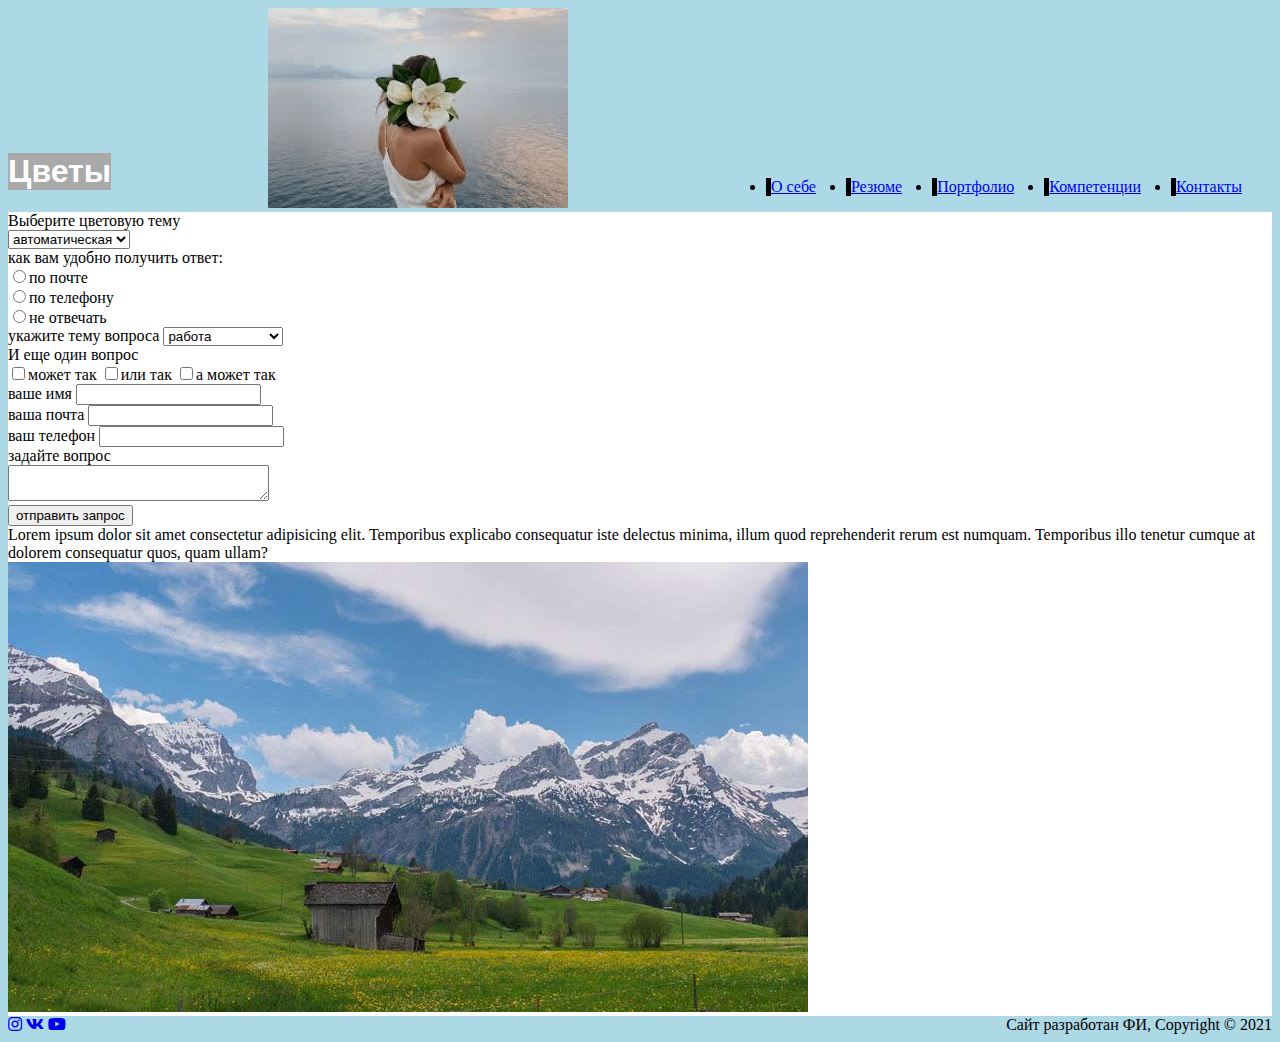
==== js.html @ 6c5c54bf "1" ====
<!DOCTYPE html>
<html lang="en">
<head>
    <meta charset="UTF-8">
    <meta name="viewport" content="width=device-width, initial-scale=1.0">
    <title>example</title>
    <link href="https://use.fontawesome.com/releases/v5.0.13/css/all.css" rel="stylesheet"> 
    <link rel="stylesheet" href="css/style.css"> 
    <script>
        function fanc(){
            document.getElementById('posta').checked=true;
            document.getElementById('tel').checked=true;
            document.getElementById('nootv').checked=true;
        }
    </script>
</head>
<body class="body1">
    <header>
        <div class="header_wrapper">
            <div>
                <h1>Цветы</h1>
            </div>
                <div class="header_logo">
                    <a href = "index.html"><img src="images/logotip.png" alt="Логотип" width="300"></a>
                </div>
    <nav class="header_nav">
        <ul class="header_menu">
            <li class="header_items"><a href = "index.html#osebe">О себе</a></li>
            <li class="header_items"><a href = "pages/summary.html">Резюме</a></li>
            <li class="header_items"><a href = "pages/portfolio.html">Портфолио</a></li>
            <li class="header_items"><a href = "index.html#komp">Компетенции</a></li>
            <li class="header_items"><a href = "pages/contacts.html">Контакты </a></li>

        
        </ul>
    </nav>
    </div>
    </header>

    <main>
        <div><div>Выберите цветовую тему</div>
    <select name="" id="theme">
        <option value="auto">автоматическая</option>
        <option value="light">светлая</option>
        <option value="dark">темная</option>
    </select>
    </div>
        <section class="main-form">
            <form action="" method="get" id="form1" onsubmit="return checkForm(this)">
                <div class="form-div" id="svaz">
                    <div>как вам удобно получить ответ:</div>
                <label for=""><input type="radio" id="posta" value="по почте">по почте</label><br>
                <label for=""><input type="radio" id="tel" value="по телефону">по телефону</label><br>
                <label for=""><input type="radio" id="nootv" value="не отвечать">не отвечать</label>
            </div>
            <div class="form-div">
                <label for="theme">укажите тему вопроса</label>
                <select name="theme" id="theme" class="input-text">
                <option value="">работа</option>
                <option value="">сотрудничество</option>
                <option value="">личное</option>
                </select>
            </div>
            <div class="form-div">
            <div>И еще один вопрос</div>
            <label for="checkbox1"><input type="checkbox" name="" id="checkbox1">может так</label>
            <label for="checkbox2"><input type="checkbox" name="" id="checkbox2">или так</label>
            <label for="checkbox3"><input type="checkbox" name="" id="checkbox3">а может так</label>
            </div>
    
            <div class="form-div">
                <label for="name" class="flex-row">ваше имя</label>
                <input type="text" name="name" id="name" class="input-text">
            </div>
    
            <div class="form-div" id="email1">
                <label for="email" class="flex-row">ваша почта</label>
                <input type="email" name="email" id="email" class="input-text">
            </div>
    
            <div class="form-div" id="tel1">
                <label for="tel" class="flex-row">ваш телефон</label>
                <input type="tel" name="tel" id="tel" class="input-text">
            </div>
    
            <div class="form-div">
                <div>задайте вопрос</div>
                <div>
                    <textarea cols="30"></textarea>
                </div>
            </div>
            <div class="align-center">
                <input type="submit" value="отправить запрос" class="input-text">
            </div>
        </form>
        <script>
         document.getElementById('svaz').addEventListener("click", hiddenClose1);
         function hiddenClose1(){
            let x=document.getElementById('tel1');
            let y=document.getElementById('email1');
         
            if (document.getElementById('posta').checked){
            y.style.visibility='visible';
            }
                else{
                    y.style.visibility='hidden';
            }
            if (document.getElementById('tel').checked){
            x.style.visibility='visible';
            }
                else{
                    x.style.visibility='hidden';
            }}
        </script>
        </section>
        <section class="main-form">
            <div class="noselect">
                Lorem ipsum dolor sit amet consectetur adipisicing elit. Temporibus explicabo consequatur iste delectus minima, illum quod reprehenderit rerum est numquam. Temporibus illo tenetur cumque at dolorem consequatur quos, quam ullam?
            </div>
            <div>
                <img src="images/1.jpg" alt="">
            </div>
        </section>
        <section class="main-form">
            
        </section>
        <section class="main-form">
            
        </section>
        <section class="main-form">
            
        </section>
        <section class="main-form">
            
        </section>
        <section class="main-form">
            
        </section>
        <section class="main-form">
            
        </section>
    </main>
    </body>


    <footer>
        <div class="footerw">
            <div class="footer_pic">
               <a class="footer_logo" href="https://vk.com/unidubna_official" > <i class="fab fa-instagram"></i></a>
               <a class="footer_logo" href="https://www.instagram.com/unidubna_official/"> <i class="fab fa-vk"></i></a>
               <a class="footer_logo" href="https://www.youtube.com/c/ТВГУД"> <i class="fab fa-youtube"></i></a>
        </div>
        <DIV class="footer_text">Сайт разработан ФИ, Copyright © 2021</DIV>
       </div>
        </footer>
---- css/style.css ----
h1{font-family: Arial; color:white}
h1{background-color: darkgray;}
body{background-color: lightblue;
    --backround-color: white;
    --text-color: black;}
header{background-color: lightblue;}
.header_wrapper{display: flex; flex-wrap: wrap; align-items: flex-end; justify-content: space-between;}
.header_nav{display: flex; flex-wrap: wrap;}
.header_logo{flex-basis: 20%;}
.header_menu{display: flex; flex-wrap: wrap;}
.header_items{margin-right: 30px; border-width: 5px; text-decoration: none; border-left-style: solid;}
.footerw{display: flex; flex-wrap: wrap; align-items: flex-end; justify-content: space-between;}
.footer_pic{flex-basis: 20%; margin-right: 30px; border-width: 5px;}
.htmlcards{display: grid; grid-template-columns: repeat(auto-fill, 30%);}
.cards{grid-column:span 1; margin-bottom: 10px;}
.section_menu{display: flex; flex-wrap: wrap;}
.section_items{margin-right: 30px; border-width: 5px; text-decoration: none; border-left-style: solid;}
.noselect{
    -moz-user-select: none;
    -webkit-user-select: none;
    -ms-user-select: none;
    -moz-user-select: none;
    user-select: none;
}
main{
    background-color: var(--backround-color);
    color: var(--text-color);
}
:root{
    --dard-background-color: black;
    --dark-text-color: white;

}
body.theme-dark{
    --backround-color:var(--dard-background-color);
    --text-color: var(--dark-text-color);
}
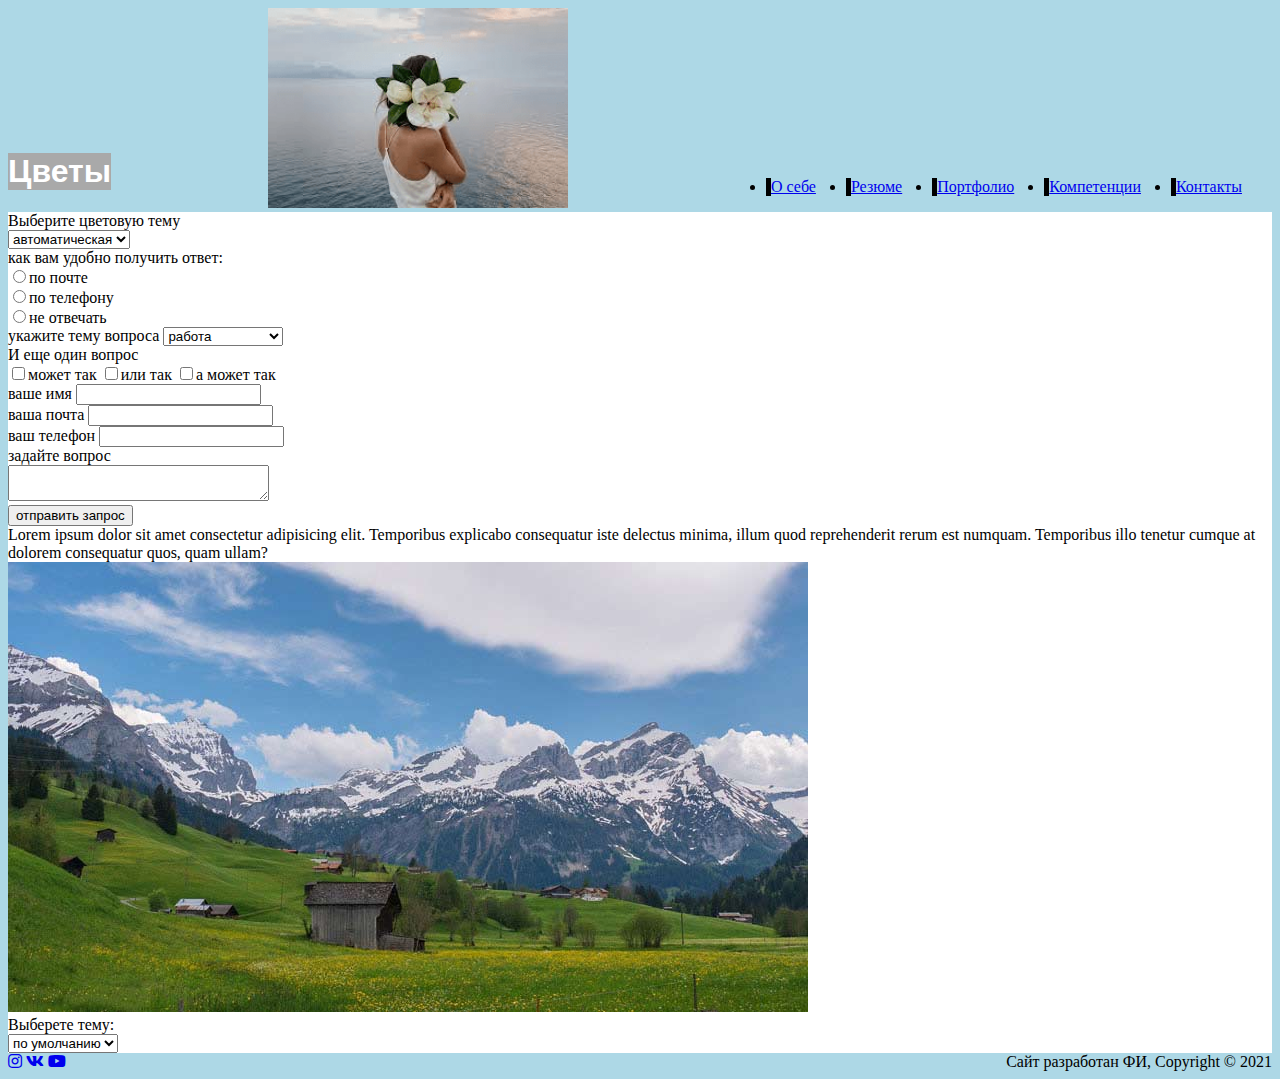
==== commit a89f97f7: "1" ====
--- a/js.html
+++ b/js.html
@@ -122,7 +122,24 @@
             </div>
         </section>
         <section class="main-form">
-            
+            <div>
+                <div>Выберете тему:</div>
+                <select name="" id="theme">
+                <option value="auto">по умолчанию</option>
+                <option value="light">светлая</option>
+                <option value="dark">тёмная</option>
+                </select>
+                <script>
+                function applyTheme(theme){
+                document.body.classList.remove("theme-auto", "theme-light", "theme-dark");
+                document.body.classList.add(`theme-${theme}`);
+                }
+                document.addEventListener("DOMContentLoaded", ()=>{
+                document.querySelector("#theme").addEventListener("change", function(){
+                applyTheme(this.value);
+                });});
+                </script>
+                </div>
         </section>
         <section class="main-form">
             
--- a/css/style.css
+++ b/css/style.css
@@ -34,4 +34,10 @@
 body.theme-dark{
     --backround-color:var(--dard-background-color);
     --text-color: var(--dark-text-color);
-}+}
+    prefers-color-scheme: dark{
+    body.theme-auto{
+    —background-color: var(--dark-background-color);
+    —text-color: var(--dark-text-color);
+    }
+    }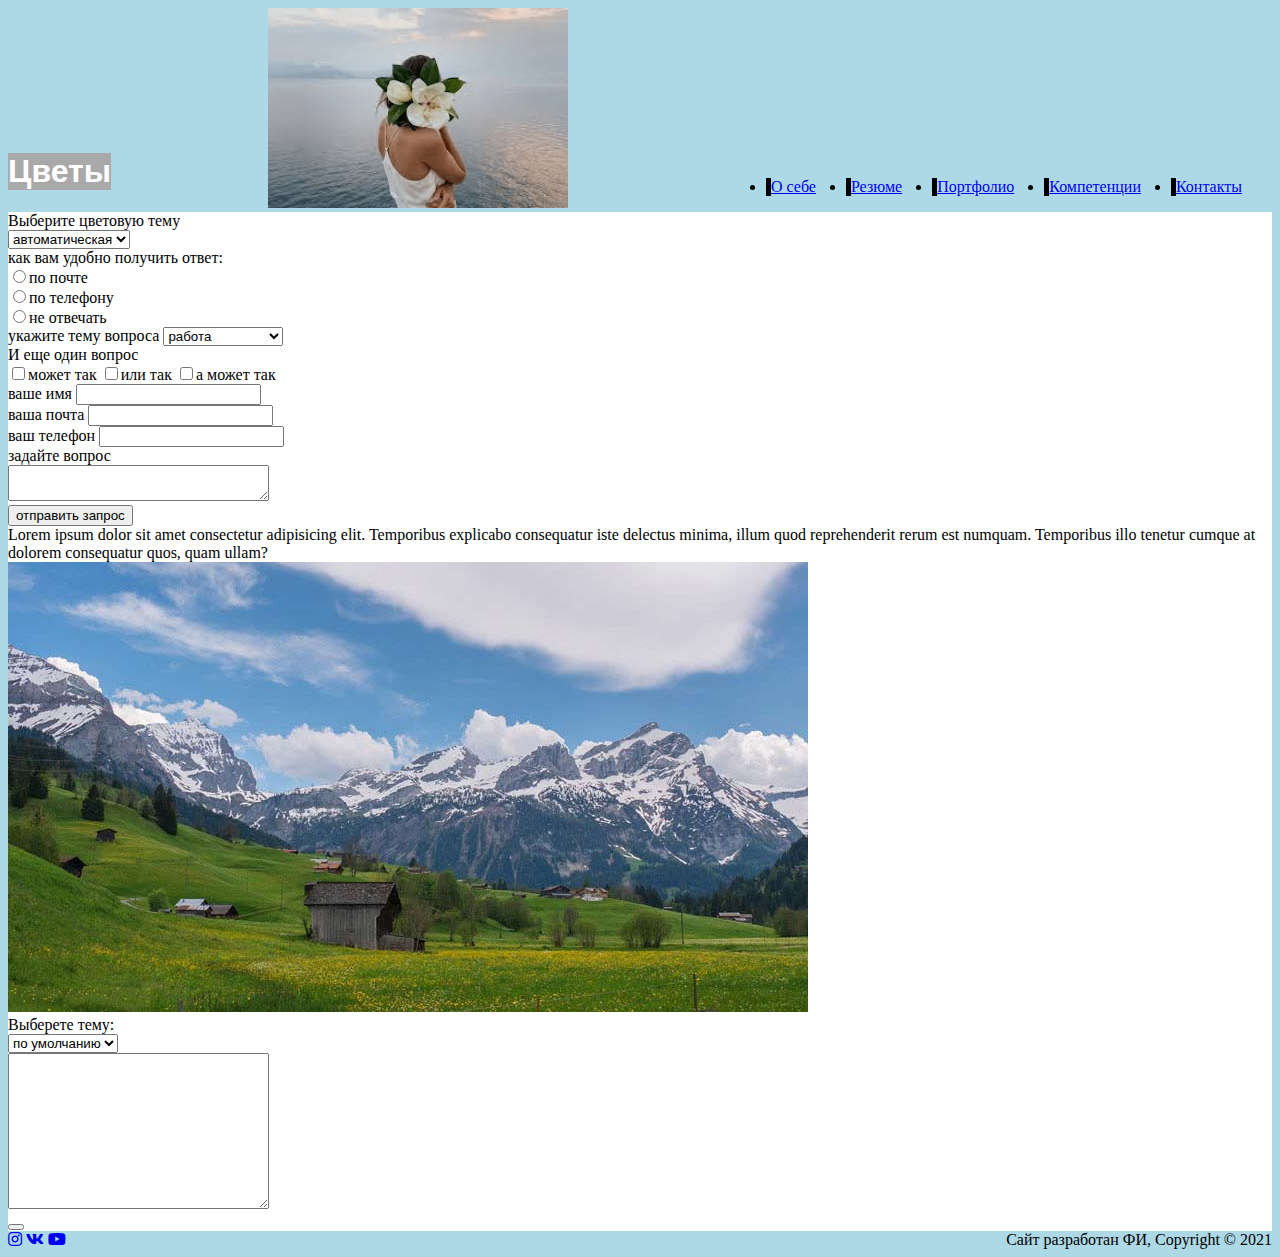
==== commit 5f914b64: "1" ====
--- a/js.html
+++ b/js.html
@@ -138,11 +138,29 @@
                 document.querySelector("#theme").addEventListener("change", function(){
                 applyTheme(this.value);
                 });});
+                document.addEventListener("DOMContentLoaded", () => {
+                    const savedTheme = localStorage.getItem("theme") || "auto";
+                    applyTheme(savedTheme);
+                    for (const optionElement of document.querySelectorAll("#theme option")){
+                        optionElement.selected = savedTheme === optionElement.value;
+                    }
+                    document.querySelector("#theme").addEventListener("change", function(){
+                    localStorage.setItem("theme", this.value);
+                    applyTheme (this.value);})
+                })
                 </script>
                 </div>
         </section>
         <section class="main-form">
-            
+            <textarea name="" id="textArea" cols="30" rows="10"></textarea><br>
+            <button></button>
+            <script>
+                document.getElementById("textArea").oninput=function text(){
+                    localStorage.setItem('savetext', document.getElementById("textArea").value);
+                    console.log(localStorage.getItem('savetext'));
+                }
+                document.getElementById("textArea").value = localStorage.getItem('savetext');
+            </script>
         </section>
         <section class="main-form">
             
